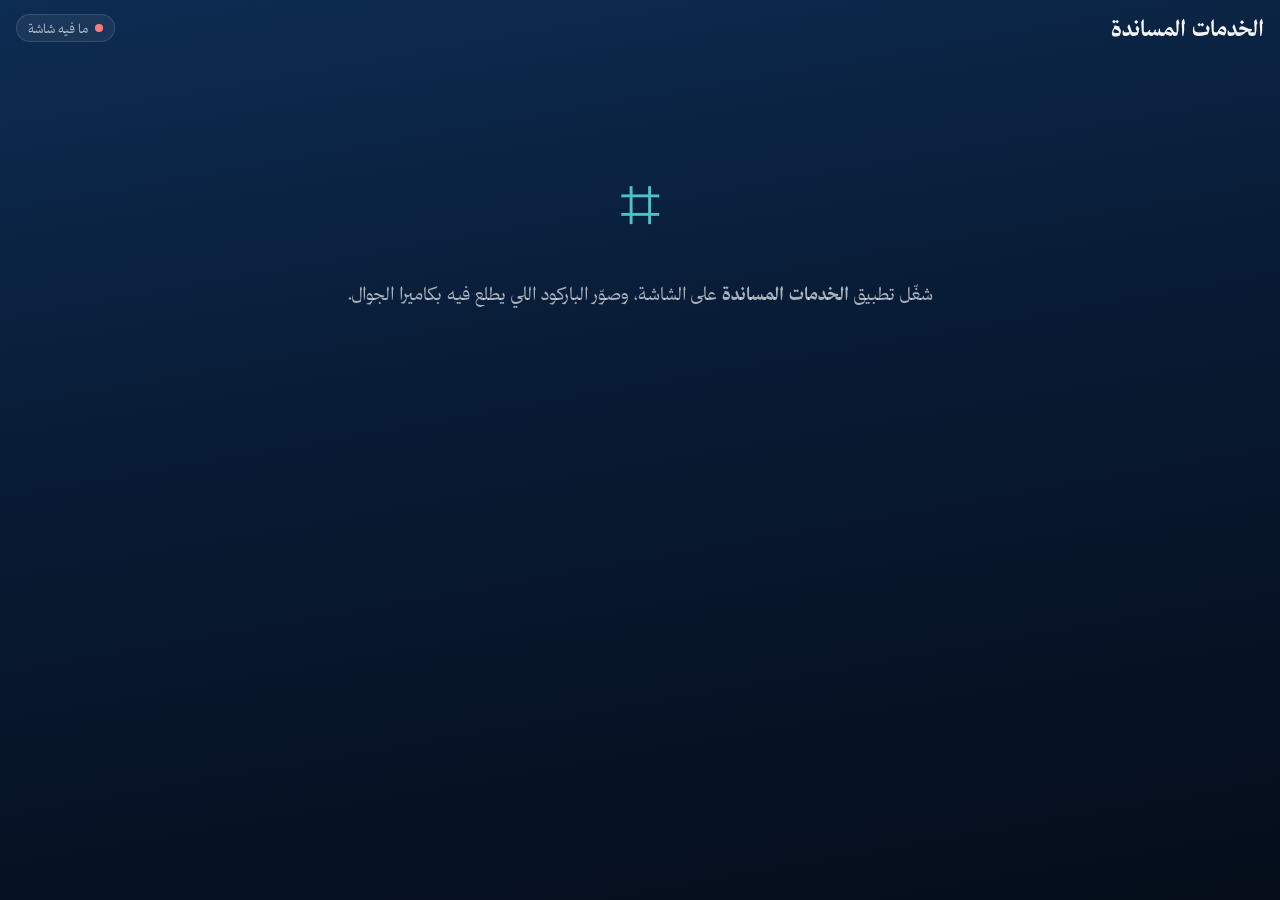
==== web/index.html @ bb0a3082 "رقم سري للدخول، والملفات ما تنعرض على الشاشة إلا باختيار - أي جوال يصوّر الباركود لازم يكتب الرقم ال" ====
<!doctype html>
<html lang="ar" dir="rtl">
<head>
<meta charset="utf-8">
<meta name="viewport" content="width=device-width, initial-scale=1, viewport-fit=cover, user-scalable=no">
<meta name="theme-color" content="#081a33">
<meta name="apple-mobile-web-app-capable" content="yes">
<meta name="apple-mobile-web-app-status-bar-style" content="black-translucent">
<meta name="apple-mobile-web-app-title" content="المساندة">
<link rel="apple-touch-icon" href="icon-180.png">
<link rel="manifest" href="manifest.json">
<title>الخدمات المساندة</title>
<link rel="stylesheet" href="phone.css">
</head>
<body>
<header>
  <h1>الخدمات المساندة</h1>
  <div id="pill"><i></i><span>يتصل…</span></div>
</header>

<section id="nolink" hidden>
  <div class="big-ic">⌗</div>
  <p>شغّل تطبيق <b>الخدمات المساندة</b> على الشاشة، وصوّر الباركود اللي يطلع فيه بكاميرا الجوال.</p>
</section>

<section id="pinbox" hidden>
  <div class="big-ic">🔒</div>
  <p><b>اكتب الرقم السري</b><br><small>الرقم عند صاحب الشاشة</small></p>
  <form id="pinform" autocomplete="off">
    <input id="pin" type="password" inputmode="numeric" pattern="[0-9]*" maxlength="8" autocomplete="off" placeholder="••••">
    <button id="pingo" type="submit">دخول</button>
  </form>
  <p id="pinerr" hidden></p>
</section>

<main id="main" hidden>
  <label id="pick">
    <input id="file" type="file" multiple accept="application/pdf,.pdf,image/*,video/*,.doc,.docx,.ppt,.pptx,.xls,.xlsx,.key,.pages">
    <span class="plus">＋</span>
    <span><b>أرسل ملف للشاشة</b><small>PDF · صور · فيديو</small></span>
  </label>
  <div id="uploads"></div>

  <div id="mirror">
    <img id="thumb" alt="">
    <canvas id="draft"></canvas>
    <div id="idle">الشاشة على القائمة الرئيسية<br><small>اختر ملف من تحت أو أرسل ملف جديد</small></div>
    <div id="gest">اسحب يمين ويسار للتقليب · فوق وتحت للتمرير · اضغط مطوّل للمؤشر</div>
  </div>

  <div id="ctl" hidden>
    <div class="row nav">
      <button data-c="prev">السابق</button>
      <button id="pg" class="pg">–</button>
      <button data-c="next">التالي</button>
    </div>
    <div class="row" id="r-doc">
      <button data-c="up" title="فوق">▲</button>
      <button data-c="down" title="تحت">▼</button>
      <button data-c="zoom" data-v="0.8">تصغير</button>
      <button data-c="zoom" data-v="1.25">تكبير</button>
      <button data-c="zoom" data-v="0">ملء</button>
    </div>
    <div class="row" id="r-vid">
      <button data-c="seek" data-d="-10">١٠ ث ←</button>
      <button data-c="play" id="play">تشغيل</button>
      <button data-c="seek" data-d="10">→ ١٠ ث</button>
      <button data-c="mute" id="mute">كتم</button>
    </div>
    <div class="row" id="r-ink">
      <button id="pen">✎ قلم</button>
      <button class="col on" data-col="red" aria-label="أحمر"><i style="background:#e53935"></i></button>
      <button class="col" data-col="blue" aria-label="أزرق"><i style="background:#1e88e5"></i></button>
      <button class="col" data-col="yellow" aria-label="أصفر"><i style="background:#ffd400"></i></button>
      <button data-c="undo">تراجع</button>
      <button data-c="inkclear">مسح</button>
    </div>
    <div class="row">
      <button data-c="mode" id="mode">وضع التقرير</button>
      <button data-c="home" class="home">القائمة</button>
    </div>
  </div>

  <div class="list-h"><span>الملفات على الشاشة</span><button id="clear" hidden>مسح الكل</button></div>
  <div id="list"></div>
  <p class="note">الملفات تنتقل من جوالك للشاشة مباشرة ومشفّرة، وما تنحفظ على أي سيرفر. وتنمسح من الشاشة لما يتقفل التطبيق.
    وقائمة الملفات تطلع هنا بس، والشاشة ما تعرض إلا اللي تختاره.</p>
  <button id="chpin" class="chpin">تغيير الرقم السري</button>
</main>

<div id="msg" hidden></div>

<script src="vendor/peerjs.min.js"></script>
<script src="phone.js"></script>
</body>
</html>
---- web/phone.css ----
@font-face { font-family: T; src: url(fonts/thmanyah-400.otf); font-weight: 400; }
@font-face { font-family: T; src: url(fonts/thmanyah-700.otf); font-weight: 700; }

:root { --ink: #f4f7fb; --soft: rgba(244,247,251,.68); --faint: rgba(244,247,251,.42); --teal: #4cc3c9;
  --line: rgba(255,255,255,.12); --card: rgba(255,255,255,.06); }
* { box-sizing: border-box; margin: 0; padding: 0; -webkit-tap-highlight-color: transparent; }
html { background: #081a33; }
body { min-height: 100vh; color: var(--ink); font-family: T, -apple-system, sans-serif; font-size: 16px;
  background: linear-gradient(170deg, #0d2c52 0%, #081a33 45%, #050d1a 100%) fixed;
  padding: calc(env(safe-area-inset-top) + 14px) 16px calc(env(safe-area-inset-bottom) + 24px);
  -webkit-user-select: none; user-select: none; }
[hidden] { display: none !important; }
button { font: inherit; color: inherit; background: var(--card); border: 1px solid var(--line); border-radius: 14px;
  padding: 12px 6px; cursor: pointer; }
button:active { background: rgba(76,195,201,.25); }

header { display: flex; align-items: center; justify-content: space-between; margin-bottom: 16px; }
h1 { font-size: 22px; font-weight: 700; }
#pill { display: flex; align-items: center; gap: 7px; font-size: 13px; color: var(--soft); background: var(--card);
  border: 1px solid var(--line); padding: 5px 11px; border-radius: 20px; }
#pill i { width: 8px; height: 8px; border-radius: 4px; background: #e3b866; }
#pill.ok i { background: #6ee7a8; }
#pill.bad i { background: #ff7b7b; }

#nolink { text-align: center; padding: 80px 20px; color: var(--soft); font-size: 18px; line-height: 1.8; }
.big-ic { font-size: 72px; color: var(--teal); margin-bottom: 10px; }
#pinbox { text-align: center; padding: 60px 20px; color: var(--soft); font-size: 18px; line-height: 1.8; }
#pinbox small { color: var(--faint); font-size: 14px; }
#pinform { display: flex; gap: 10px; justify-content: center; margin-top: 18px; }
#pin { width: 150px; font: inherit; font-size: 28px; letter-spacing: 8px; text-align: center; direction: ltr; color: var(--ink);
  background: var(--card); border: 1px solid var(--line); border-radius: 14px; padding: 10px; }
#pin:focus { outline: none; border-color: var(--teal); }
#pingo { padding: 0 22px; background: var(--teal); color: #081a33; font-weight: 700; border: 0; }
#pinerr { color: #ff9b9b; font-size: 15px; margin-top: 14px; }
.chpin { display: block; margin: 14px auto 0; font-size: 13px; padding: 7px 16px; color: var(--soft); }

#pick { display: flex; align-items: center; gap: 14px; padding: 16px 18px; border-radius: 18px; background: var(--teal);
  color: #04202a; cursor: pointer; }
#pick input { display: none; }
#pick .plus { font-size: 34px; line-height: 1; font-weight: 700; }
#pick b { display: block; font-size: 19px; }
#pick small { font-size: 13px; opacity: .75; }

#uploads { margin-top: 10px; display: grid; gap: 8px; }
.up { background: var(--card); border: 1px solid var(--line); border-radius: 14px; padding: 10px 14px; font-size: 14px; }
.up .t { display: flex; justify-content: space-between; gap: 10px; }
.up .t span:first-child { overflow: hidden; text-overflow: ellipsis; white-space: nowrap; }
.up .t span:last-child { color: var(--soft); white-space: nowrap; }
.up .bar { height: 4px; border-radius: 2px; background: var(--line); margin-top: 8px; overflow: hidden; }
.up .bar i { display: block; height: 100%; width: 0; background: var(--teal); transition: width .2s; }
.up.err .t span:last-child { color: #ff9b9b; }

#mirror { position: relative; margin-top: 16px; aspect-ratio: 16 / 9; border-radius: 16px; overflow: hidden;
  background: #111214; border: 1px solid var(--line); touch-action: none; }
#thumb { position: absolute; inset: 0; width: 100%; height: 100%; display: block; pointer-events: none; }
#idle { position: absolute; inset: 0; display: flex; flex-direction: column; align-items: center; justify-content: center;
  text-align: center; color: var(--soft); font-size: 16px; background: linear-gradient(160deg, #0d2c52, #081a33); }
#idle small { color: var(--faint); font-size: 13px; margin-top: 4px; }
#gest { position: absolute; inset: auto 0 0 0; padding: 6px 10px; font-size: 11px; text-align: center; color: rgba(255,255,255,.8);
  background: linear-gradient(transparent, rgba(0,0,0,.65)); pointer-events: none; transition: opacity 1s; }

#ctl { margin-top: 12px; display: grid; gap: 8px; }
.row { display: flex; gap: 8px; }
.row button { flex: 1; font-size: 15px; }
.nav button { padding: 16px 6px; font-size: 17px; font-weight: 700; }
.nav .pg { flex: .8; color: var(--teal); }
.home { color: var(--teal); }
#draft { position: absolute; inset: 0; width: 100%; height: 100%; pointer-events: none; }
#mirror.pen { border-color: var(--teal); box-shadow: 0 0 0 2px var(--teal); }
#r-ink .col { flex: none; width: 40px; padding: 0; display: flex; align-items: center; justify-content: center; }
#r-ink .col i { display: block; width: 20px; height: 20px; border-radius: 10px; }
#r-ink .col.on { border-color: var(--ink); }
#pen { flex: 1.3; }
#pen.on { background: var(--teal); color: #081a33; font-weight: 700; }

.list-h { display: flex; justify-content: space-between; align-items: center; margin: 24px 0 10px; font-size: 17px; font-weight: 700; }
.list-h button { font-size: 13px; padding: 5px 12px; color: #ffb4b4; }
#list { display: grid; gap: 8px; }
#list .empty { color: var(--faint); font-size: 14px; }
.it { display: flex; align-items: center; gap: 12px; padding: 8px; border-radius: 14px; background: var(--card); border: 1px solid var(--line); }
.it.on { border-color: var(--teal); }
.it img, .it .ph { width: 72px; height: 46px; border-radius: 8px; object-fit: cover; background: #222; flex: none; }
.it .x { flex: 1; min-width: 0; }
.it .x b { display: block; font-size: 15px; overflow: hidden; text-overflow: ellipsis; white-space: nowrap; }
.it .x span { font-size: 12px; color: var(--soft); }
.it .del { padding: 8px 12px; font-size: 13px; color: #ffb4b4; }
.it .dl { padding: 8px 12px; font-size: 13px; color: var(--teal); min-width: 58px; }
.note { margin-top: 22px; font-size: 12px; color: var(--faint); line-height: 1.7; }

#msg { position: fixed; left: 16px; right: 16px; bottom: calc(env(safe-area-inset-bottom) + 18px); padding: 14px 16px;
  border-radius: 14px; background: rgba(10,14,22,.95); border: 1px solid var(--line); font-size: 14px; line-height: 1.6; z-index: 5; }
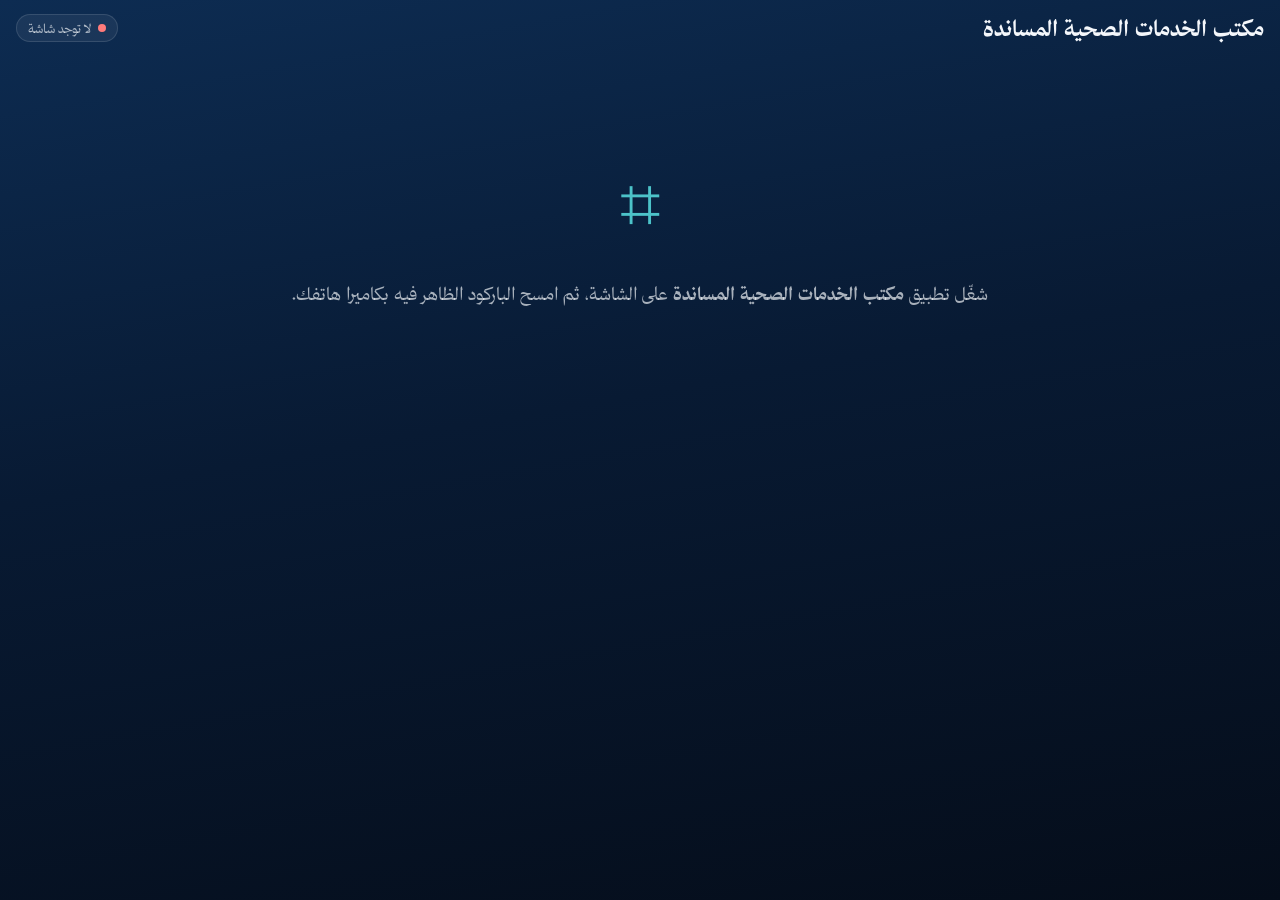
==== commit 4e9d061b: "الاسم «مكتب الخدمات الصحية المساندة»، والنصوص بالفصحى، وتطبيق أندرويد TV - الاسم الجديد في الشاشة وا" ====
--- a/web/index.html
+++ b/web/index.html
@@ -6,26 +6,26 @@
 <meta name="theme-color" content="#081a33">
 <meta name="apple-mobile-web-app-capable" content="yes">
 <meta name="apple-mobile-web-app-status-bar-style" content="black-translucent">
-<meta name="apple-mobile-web-app-title" content="المساندة">
+<meta name="apple-mobile-web-app-title" content="مكتب المساندة">
 <link rel="apple-touch-icon" href="icon-180.png">
 <link rel="manifest" href="manifest.json">
-<title>الخدمات المساندة</title>
+<title>مكتب الخدمات الصحية المساندة</title>
 <link rel="stylesheet" href="phone.css">
 </head>
 <body>
 <header>
-  <h1>الخدمات المساندة</h1>
-  <div id="pill"><i></i><span>يتصل…</span></div>
+  <h1>مكتب الخدمات الصحية المساندة</h1>
+  <div id="pill"><i></i><span>جارٍ الاتصال…</span></div>
 </header>
 
 <section id="nolink" hidden>
   <div class="big-ic">⌗</div>
-  <p>شغّل تطبيق <b>الخدمات المساندة</b> على الشاشة، وصوّر الباركود اللي يطلع فيه بكاميرا الجوال.</p>
+  <p>شغّل تطبيق <b>مكتب الخدمات الصحية المساندة</b> على الشاشة، ثم امسح الباركود الظاهر فيه بكاميرا هاتفك.</p>
 </section>
 
 <section id="pinbox" hidden>
   <div class="big-ic">🔒</div>
-  <p><b>اكتب الرقم السري</b><br><small>الرقم عند صاحب الشاشة</small></p>
+  <p><b>أدخل الرقم السري</b><br><small>اطلب الرقم من مسؤول الشاشة</small></p>
   <form id="pinform" autocomplete="off">
     <input id="pin" type="password" inputmode="numeric" pattern="[0-9]*" maxlength="8" autocomplete="off" placeholder="••••">
     <button id="pingo" type="submit">دخول</button>
@@ -35,17 +35,17 @@
 
 <main id="main" hidden>
   <label id="pick">
-    <input id="file" type="file" multiple accept="application/pdf,.pdf,image/*,video/*,.doc,.docx,.ppt,.pptx,.xls,.xlsx,.key,.pages">
+    <input id="file" type="file" multiple accept="application/pdf,.pdf,image/*,video/*,.doc,.docx,.ppt,.pptx,.xls,.xlsx,.xlsm,.csv,.ods,.key,.pages">
     <span class="plus">＋</span>
-    <span><b>أرسل ملف للشاشة</b><small>PDF · صور · فيديو</small></span>
+    <span><b>أرسل ملفًا إلى الشاشة</b><small>PDF · Excel · صور · فيديو</small></span>
   </label>
   <div id="uploads"></div>
 
   <div id="mirror">
     <img id="thumb" alt="">
     <canvas id="draft"></canvas>
-    <div id="idle">الشاشة على القائمة الرئيسية<br><small>اختر ملف من تحت أو أرسل ملف جديد</small></div>
-    <div id="gest">اسحب يمين ويسار للتقليب · فوق وتحت للتمرير · اضغط مطوّل للمؤشر</div>
+    <div id="idle">الشاشة في الصفحة الرئيسية<br><small>اختر ملفًا من القائمة أدناه أو أرسل ملفًا جديدًا</small></div>
+    <div id="gest">اسحب يمينًا ويسارًا للتقليب · أعلى وأسفل للتمرير · اضغط مطوّلًا لإظهار المؤشر</div>
   </div>
 
   <div id="ctl" hidden>
@@ -83,9 +83,10 @@
 
   <div class="list-h"><span>الملفات على الشاشة</span><button id="clear" hidden>مسح الكل</button></div>
   <div id="list"></div>
-  <p class="note">الملفات تنتقل من جوالك للشاشة مباشرة ومشفّرة، وما تنحفظ على أي سيرفر. وتنمسح من الشاشة لما يتقفل التطبيق.
-    وقائمة الملفات تطلع هنا بس، والشاشة ما تعرض إلا اللي تختاره.</p>
-  <button id="chpin" class="chpin">تغيير الرقم السري</button>
+  <p class="note">تنتقل الملفات من هاتفك إلى الشاشة مباشرةً وبشكل مشفّر، ولا تُحفظ على أي خادم، وتُحذف من الشاشة بعد ٢٤ ساعة أو عند إغلاق التطبيق.
+    تظهر قائمة الملفات هنا فقط، ولا تعرض الشاشة إلا ما تختاره.</p>
+  <button id="chpin" class="chpin" hidden>تغيير الرقم السري</button>
+  <button id="nopin" class="chpin" hidden>إلغاء الرقم السري</button>
 </main>
 
 <div id="msg" hidden></div>
--- a/web/phone.css
+++ b/web/phone.css
@@ -89,3 +89,4 @@
 
 #msg { position: fixed; left: 16px; right: 16px; bottom: calc(env(safe-area-inset-bottom) + 18px); padding: 14px 16px;
   border-radius: 14px; background: rgba(10,14,22,.95); border: 1px solid var(--line); font-size: 14px; line-height: 1.6; z-index: 5; }
+header h1 { -webkit-user-select: none; user-select: none; -webkit-touch-callout: none; }
